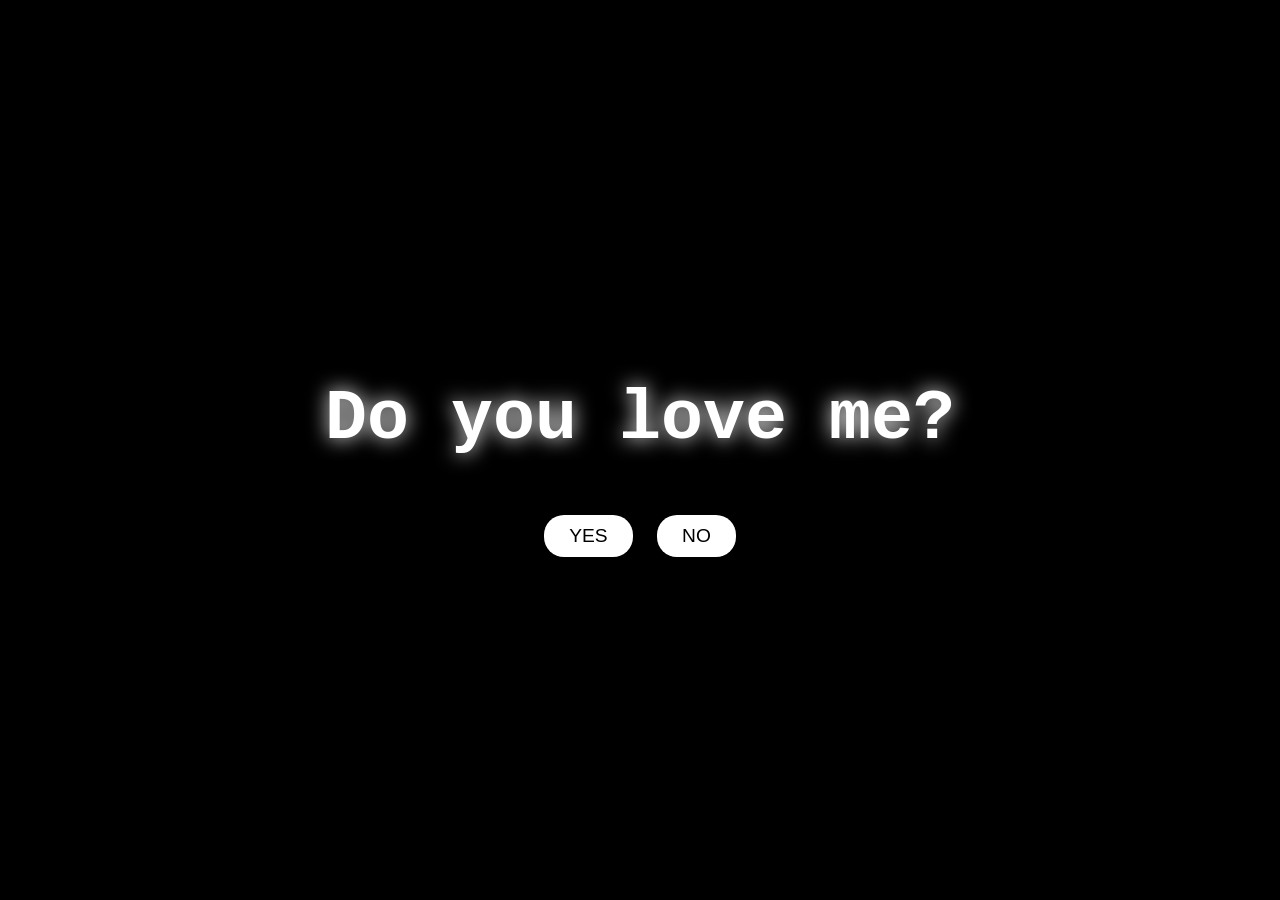
==== index.html @ 23caf81d "Add files via upload" ====
<!DOCTYPE html>
<html lang="id">
<head>
    <meta charset="UTF-8">
    <meta name="viewport" content="width=device-width, initial-scale=1.0">
    <title>Do You Love Me?</title>
    <link rel="stylesheet" href="style.css">
</head>
<body>
    <div class="container">
        <h1 class="glow-text">Do you love me?</h1>
        <div class="btn-group">
            <button id="yesBtn" onclick="location.href='love.html'">YES</button>
            <button id="noBtn">NO</button>
        </div>
    </div>

    <script src="script.js"></script>
</body>
</html>
---- style.css ----
body {
    margin: 0;
    padding: 0;
    overflow: hidden;
    background-color: black;
    font-family: 'Arial', sans-serif;
    display: flex;
    justify-content: center;
    align-items: center;
    height: 100vh;
}

canvas {
    position: fixed;
    top: 0;
    left: 0;
    z-index: 1;
}

.container {
    position: relative;
    z-index: 10;
    text-align: center;
}

.glow-text {
    color: white;
  font-family: 'Courier New', Courier, monospace;
  font-size: 70px;
  text-shadow: 0px 0px 20px white;
}

button {
    padding: 10px 25px;
    font-size: 1.2rem;
    border-radius: 20px;
    border: none;
    cursor: pointer;
    margin: 10px;
    transition: 0.3s;
}

#yesBtn, .click-here {
    background-color: white;
    color: black;
}

#noBtn {
    background-color: white;
    color: black;
    position: relative;
}

#heartTextContainer {
    position: fixed;
    top: 50%;
    left: 50%;
    transform: translate(-50%, -50%);
    z-index: 5;
    text-align: center;
    transition: opacity 1s ease-in-out;
}

.hidden {
    opacity: 0;
    pointer-events: none;
}

.container {
    position: relative;
    z-index: 100;
}
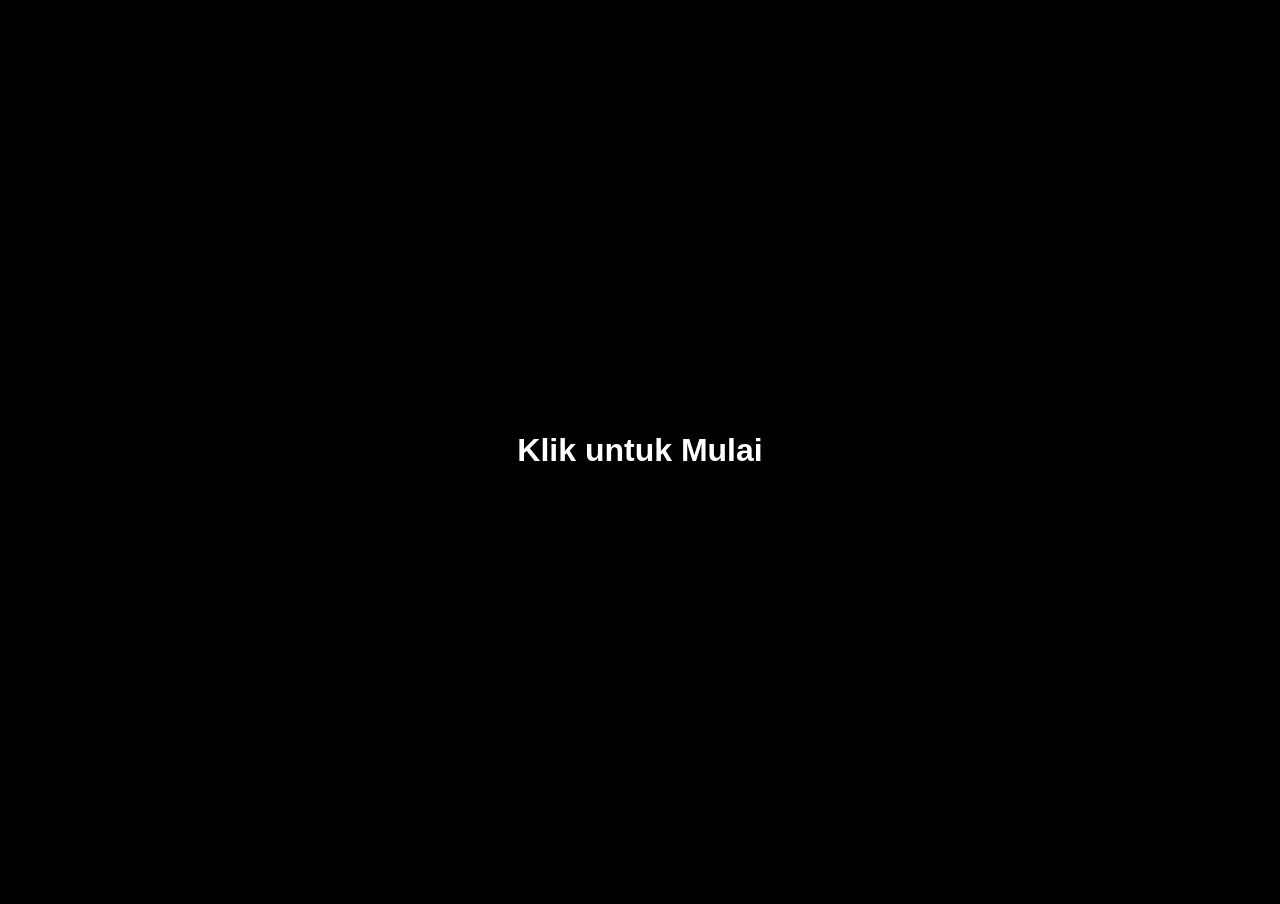
==== commit 1f7b28c6: "Update iframe source and maintain structure" ====
--- a/index.html
+++ b/index.html
@@ -2,19 +2,53 @@
 <html lang="id">
 <head>
     <meta charset="UTF-8">
-    <meta name="viewport" content="width=device-width, initial-scale=1.0">
-    <title>Do You Love Me?</title>
-    <link rel="stylesheet" href="style.css">
+    <title>For You</title>
+    <style>
+        body, html {
+            margin: 0;
+            padding: 0;
+            height: 100%;
+            width: 100%;
+            overflow: hidden;
+            background-color: black;
+        }
+        iframe {
+            border: none;
+            width: 100%;
+            height: 100%;
+        }
+        #overlay {
+            position: fixed;
+            top: 0; left: 0; width: 100%; height: 100%;
+            background: black;
+            display: flex;
+            justify-content: center;
+            align-items: center;
+            z-index: 9999;
+            color: white;
+            cursor: pointer;
+            font-family: sans-serif;
+        }
+    </style>
 </head>
 <body>
-    <div class="container">
-        <h1 class="glow-text">Do you love me?</h1>
-        <div class="btn-group">
-            <button id="yesBtn" onclick="location.href='love.html'">YES</button>
-            <button id="noBtn">NO</button>
-        </div>
+
+    <div id="overlay" onclick="startEverything()">
+        <h1>Klik untuk Mulai</h1>
     </div>
 
-    <script src="script.js"></script>
+    <audio id="myAudio" loop>
+        <source src="musik.mp3" type="audio/mpeg">
+    </audio>
+
+    <iframe src="pembuka.html" id="kontenHalaman"></iframe>
+
+    <script>
+        function startEverything() {
+            document.getElementById('myAudio').play();
+            document.getElementById('overlay').style.display = 'none';
+        }
+    </script>
+
 </body>
-</html>+</html>
